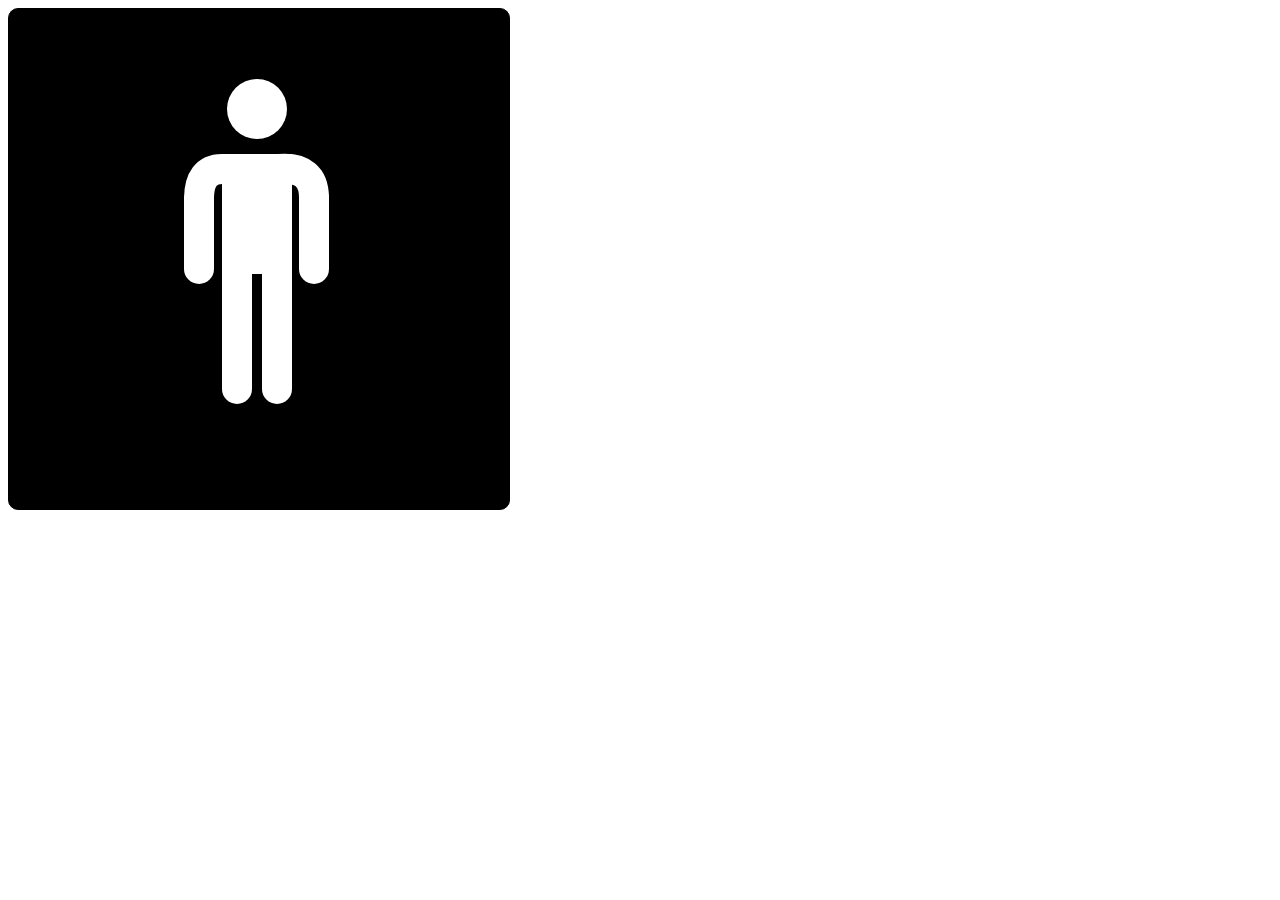
==== Aula SVG/05-aula/index.html @ d7c18566 "1" ====
<!DOCTYPE html>
<html lang="en">
<head>
    <meta charset="UTF-8">
    <meta http-equiv="X-UA-Compatible" content="IE=edge">
    <meta name="viewport" content="width=device-width, initial-scale=1.0">
    <title>Document</title>
    <link rel="stylesheet" href="style.css">
</head>
<body>
    <div>
        <svg>
            <circle cx="248" cy="100" r="30" fill="white"></circle> <!-- cabeça-->
            <rect x="213" y="145" width="70" height="120" fill="white"></rect><!-- tronco-->
            <path d="M190 190 Q190 160  213 160" fill="none" stroke="white" stroke-linecap="round" stroke-width="30"></path><!-- braço esquerdo curva -->
            <line x1="190" y1="190" x2="190" y2="260" fill="none" stroke="white" stroke-linecap="round" stroke-width="30"></line><!-- braço esquerdo reta -->
            <path d="M270 160 Q305 157 305 189" fill="none" stroke="white" stroke-linecap="round" stroke-width="30"></path><!-- braço direito curva -->
            <line x1="305" y1="189" x2="305" y2="260" fill="none" stroke="white" stroke-linecap="round" stroke-width="30"></line><!-- braço direito reta -->
            <line x1="228" y1="260" x2="228" y2="380" fill="none" stroke="white" stroke-linecap="round" stroke-width="30"></line><!-- perna esquerdo -->
            <line x1="268" y1="260" x2="268" y2="380" fill="none" stroke="white" stroke-linecap="round" stroke-width="30"></line><!-- perna direita -->
        </svg>
    </div>
    
</body>
</html>
---- Aula SVG/05-aula/style.css ----
svg {
    border: 1px solid;
    background-color: black;
    border-radius: 2%;
    width: 500px;
    height: 500px;
}
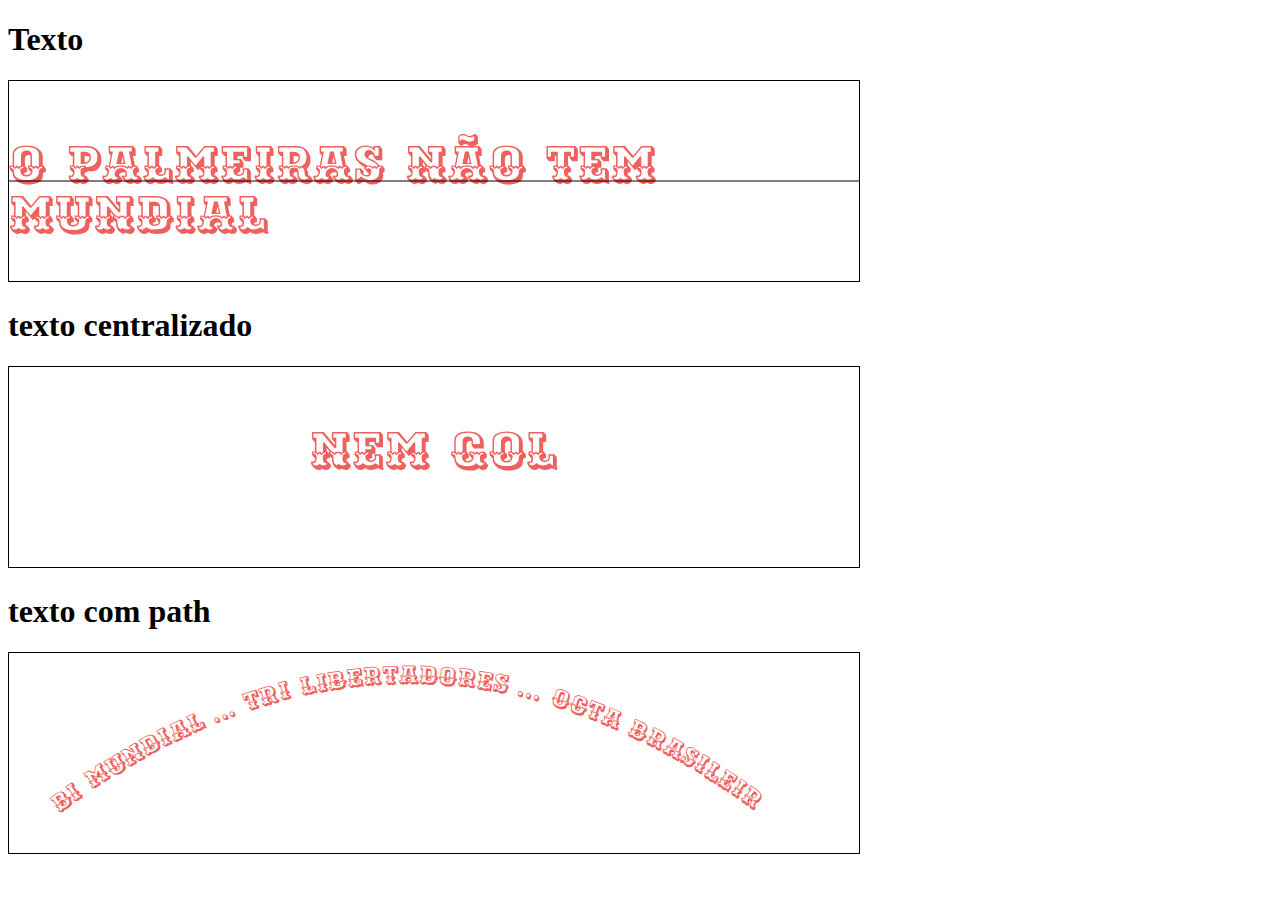
==== commit 8fafbe4e: "." ====
--- a/Aula SVG/05-aula/index.html
+++ b/Aula SVG/05-aula/index.html
@@ -6,20 +6,36 @@
     <meta name="viewport" content="width=device-width, initial-scale=1.0">
     <title>Document</title>
     <link rel="stylesheet" href="style.css">
+    <link rel="preconnect" href="https://fonts.gstatic.com">
+<link href="https://fonts.googleapis.com/css2?family=Ewert&display=swap" rel="stylesheet">
 </head>
 <body>
     <div>
-        <svg>
-            <circle cx="248" cy="100" r="30" fill="white"></circle> <!-- cabeça-->
-            <rect x="213" y="145" width="70" height="120" fill="white"></rect><!-- tronco-->
-            <path d="M190 190 Q190 160  213 160" fill="none" stroke="white" stroke-linecap="round" stroke-width="30"></path><!-- braço esquerdo curva -->
-            <line x1="190" y1="190" x2="190" y2="260" fill="none" stroke="white" stroke-linecap="round" stroke-width="30"></line><!-- braço esquerdo reta -->
-            <path d="M270 160 Q305 157 305 189" fill="none" stroke="white" stroke-linecap="round" stroke-width="30"></path><!-- braço direito curva -->
-            <line x1="305" y1="189" x2="305" y2="260" fill="none" stroke="white" stroke-linecap="round" stroke-width="30"></line><!-- braço direito reta -->
-            <line x1="228" y1="260" x2="228" y2="380" fill="none" stroke="white" stroke-linecap="round" stroke-width="30"></line><!-- perna esquerdo -->
-            <line x1="268" y1="260" x2="268" y2="380" fill="none" stroke="white" stroke-linecap="round" stroke-width="30"></line><!-- perna direita -->
+        <h1>Texto</h1>
+        <svg viewBox= "0 0 850 200">
+            <text x="0" y="100" fill="#ef615e" font-size="50" font-family="Ewert">O Palmeiras não tem </text>
+            <text x="0" y="150" fill="#ef615e" font-size="50" font-family="Ewert">mundial </text>
+
+            <line x1="0" y1="100" x2="850" y2="100" stroke="black"></line>
+
         </svg>
     </div>
     
+    <div>
+        <h1>texto centralizado</h1>
+        <svg>
+            <text x="50%" y="50%" text-anchor="middle" fill="#ef615e" font-size="50" font-family="Ewert">nem gol </text>
+        </svg>
+    </div>
+
+    <div>
+        <h1>texto com path</h1>
+        <svg>
+            <defs>
+                <path id="testePath" d="M50,160 Q400,-100 750,160" ></path>
+            </defs>
+            <text fill="#ef615e" font-size="25" font-family="Ewert"><textPath xlink:href="#testePath" >Bi Mundial ... Tri Libertadores ... Octa Brasileiro</textPath></text>
+        </svg>
+    </div>
 </body>
 </html>--- a/Aula SVG/05-aula/style.css
+++ b/Aula SVG/05-aula/style.css
@@ -1,7 +1,7 @@
+
+
 svg {
-    border: 1px solid;
-    background-color: black;
-    border-radius: 2%;
-    width: 500px;
-    height: 500px;
-}+    border: black 1px solid;
+    width: 850px;
+    height: 200px;
+}
